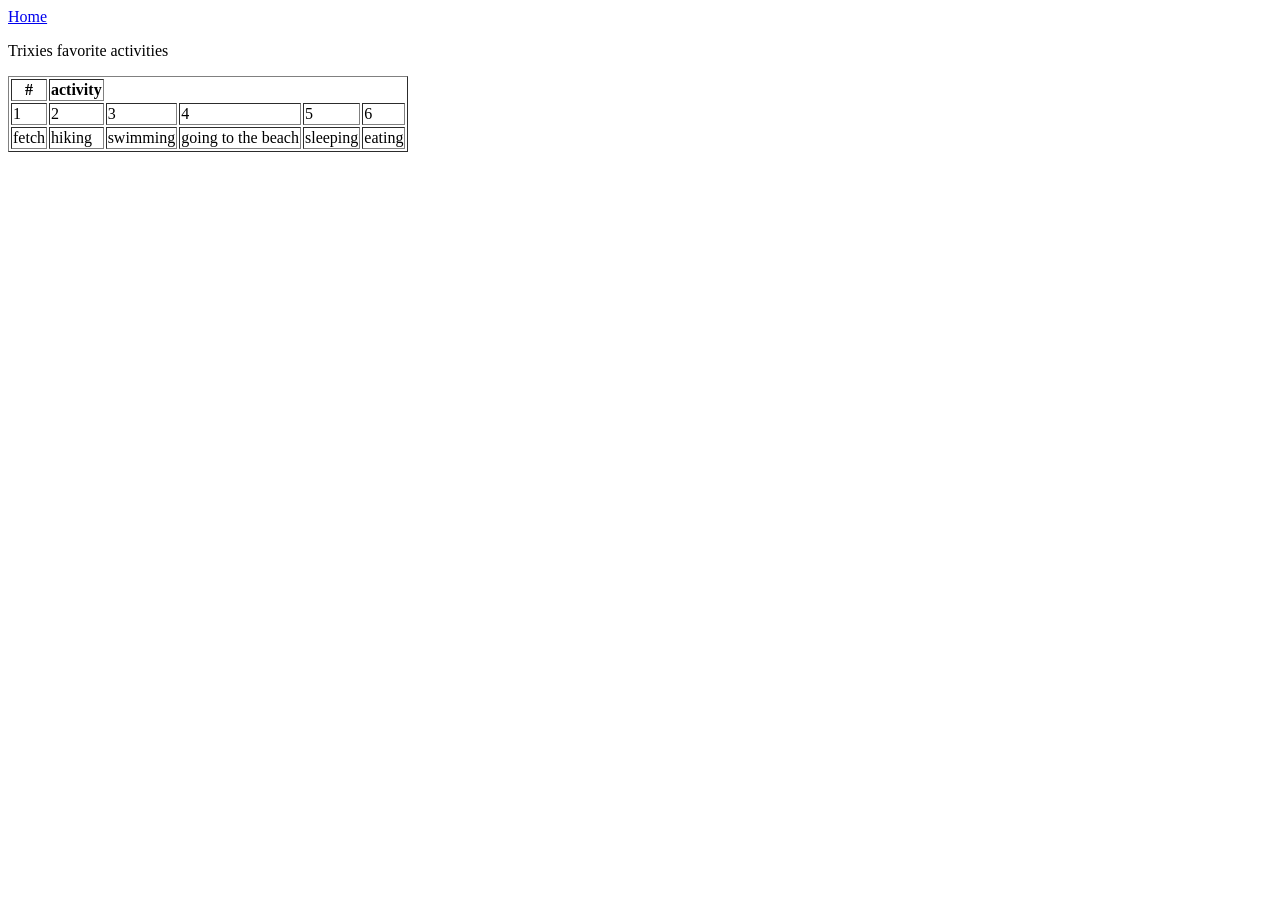
==== table.html @ 6adb17c9 "Add files via upload" ====
<!DOCTYPE html>
<a href="index.html">Home</a>

<p>Trixies favorite activities</p>

<table border=1>
	<tr>
		<th>#</th>
		<th>activity</th>

	</tr>
	<tr>
		<td>1</td>
		<td>2</td>
		<td>3</td>
		<td>4</td>
		<td>5</td>
		<td>6</td>

	</tr>
	<tr>
		<td>fetch</td>
		<td>hiking</td>
		<td>swimming</td>
		<td>going to the beach</td>
		<td>sleeping</td>
		<td>eating</td>
		

	</tr>
</table>
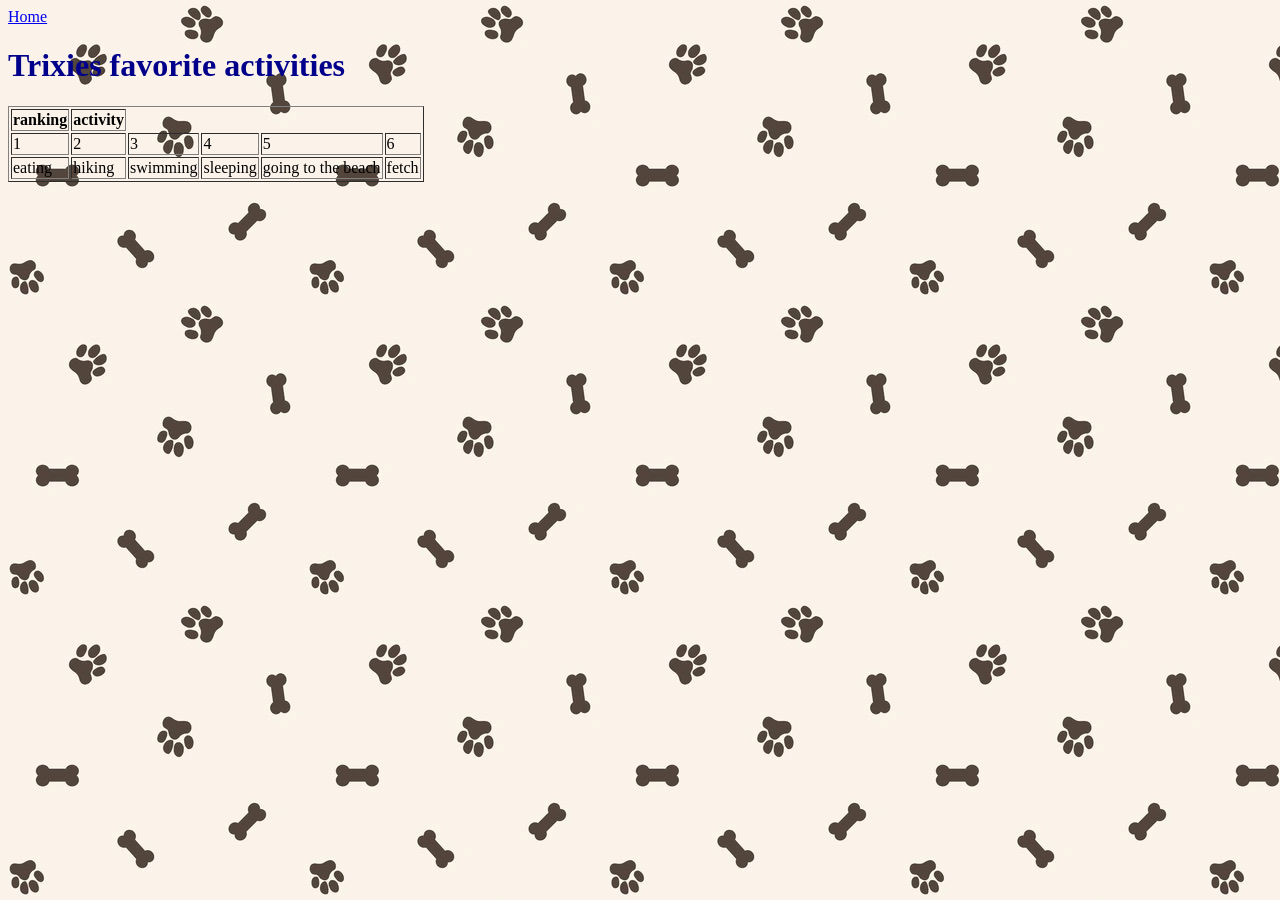
==== commit ea58d1a7: "Add files via upload" ====
--- a/table.html
+++ b/table.html
@@ -1,11 +1,16 @@
 <!DOCTYPE html>
+<html>
+<head>
+	<title>favorite activities</title>
+	<link href="style.css" type="text/css" rel="stylesheet"/>
+</head>
+<body>
 <a href="index.html">Home</a>
-
-<p>Trixies favorite activities</p>
+<h1>Trixies favorite activities</h1>
 
 <table border=1>
 	<tr>
-		<th>#</th>
+		<th>ranking</th>
 		<th>activity</th>
 
 	</tr>
@@ -19,13 +24,15 @@
 
 	</tr>
 	<tr>
-		<td>fetch</td>
+		<td>eating</td>
 		<td>hiking</td>
 		<td>swimming</td>
+		<td>sleeping</td>
 		<td>going to the beach</td>
-		<td>sleeping</td>
-		<td>eating</td>
+		<td>fetch</td>
 		
 
 	</tr>
 </table>
+</body>
+</html>
--- a/style.css
+++ b/style.css
@@ -0,0 +1,18 @@
+.container{
+	display:grid;
+	grid-template-columns: 1fr 1fr;
+}
+div{
+	border:2px solid darkblue;
+}
+
+body{
+	background-image:url("Background.jpg");
+	backround-repeat:no-repeat;
+	backround-size:100% auto;
+	
+	h1{color:darkblue;}
+p{color:darkblue;}
+}
+	
+}
